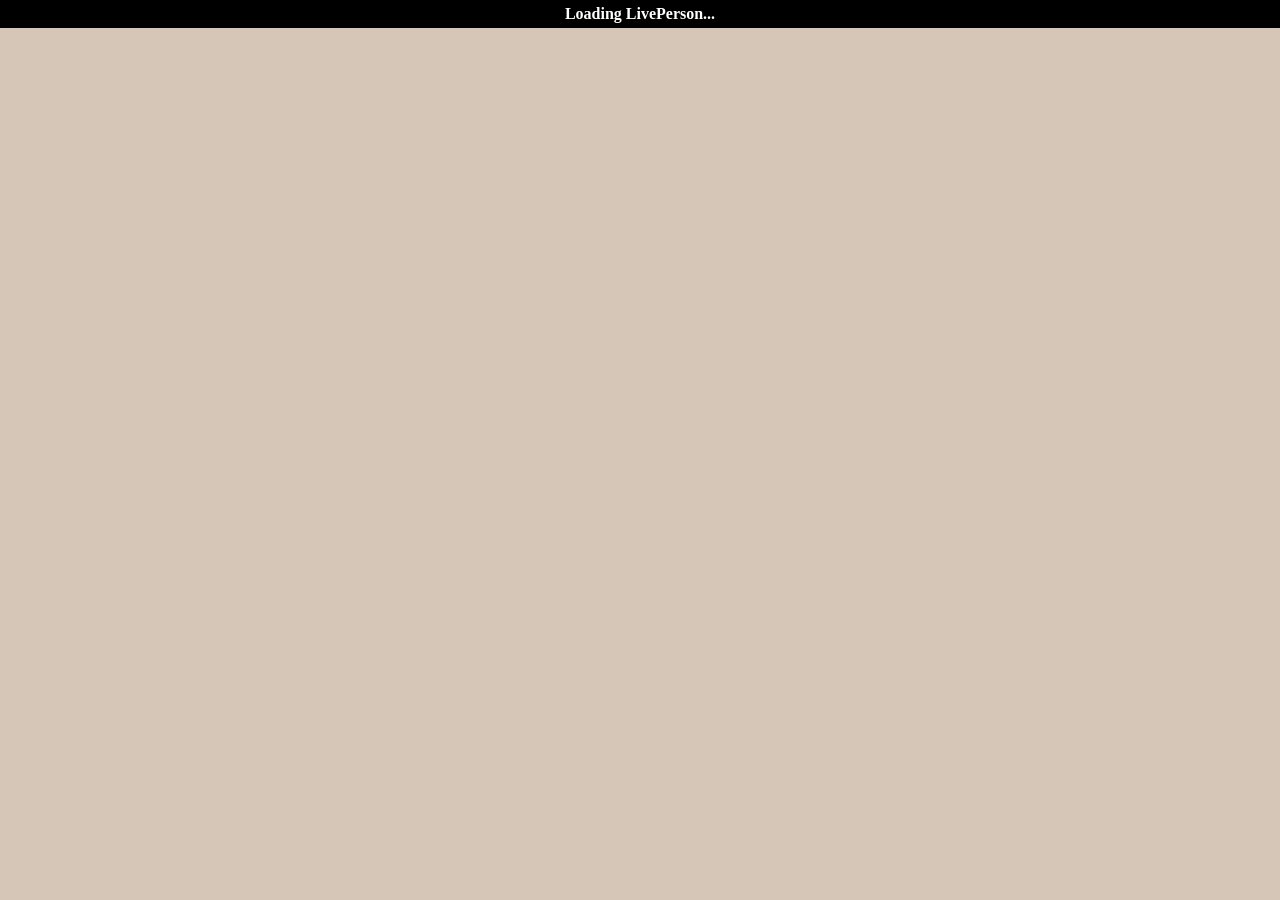
==== ContactUs.html @ 13966621 "Add files via upload" ====
<!DOCTYPE html>
<html lang="en">
<head>
    <meta charset="UTF-8">
    <meta name="viewport" content="width=device-width, initial-scale=1.0">
    <title>PulseModa - Product</title>
    <link rel="stylesheet" href="styles.css">

       <!-- BEGIN LivePerson Monitor. -->
       <script type="text/javascript">window.lpTag=window.lpTag||{},'undefined'==typeof window.lpTag._tagCount?(window.lpTag={wl:lpTag.wl||null,scp:lpTag.scp||null,site:'14035795'||'',section:lpTag.section||'',tagletSection:lpTag.tagletSection||null,autoStart:lpTag.autoStart!==!1,ovr:lpTag.ovr||{},_v:'1.10.0',_tagCount:1,protocol:'https:',events:{bind:function(t,e,i){lpTag.defer(function(){lpTag.events.bind(t,e,i)},0)},trigger:function(t,e,i){lpTag.defer(function(){lpTag.events.trigger(t,e,i)},1)}},defer:function(t,e){0===e?(this._defB=this._defB||[],this._defB.push(t)):1===e?(this._defT=this._defT||[],this._defT.push(t)):(this._defL=this._defL||[],this._defL.push(t))},load:function(t,e,i){var n=this;setTimeout(function(){n._load(t,e,i)},0)},_load:function(t,e,i){var n=t;t||(n=this.protocol+'//'+(this.ovr&&this.ovr.domain?this.ovr.domain:'lptag.liveperson.net')+'/tag/tag.js?site='+this.site);var o=document.createElement('script');o.setAttribute('charset',e?e:'UTF-8'),i&&o.setAttribute('id',i),o.setAttribute('src',n),document.getElementsByTagName('head').item(0).appendChild(o)},init:function(){this._timing=this._timing||{},this._timing.start=(new Date).getTime();var t=this;window.attachEvent?window.attachEvent('onload',function(){t._domReady('domReady')}):(window.addEventListener('DOMContentLoaded',function(){t._domReady('contReady')},!1),window.addEventListener('load',function(){t._domReady('domReady')},!1)),'undefined'===typeof window._lptStop&&this.load()},start:function(){this.autoStart=!0},_domReady:function(t){this.isDom||(this.isDom=!0,this.events.trigger('LPT','DOM_READY',{t:t})),this._timing[t]=(new Date).getTime()},vars:lpTag.vars||[],dbs:lpTag.dbs||[],ctn:lpTag.ctn||[],sdes:lpTag.sdes||[],hooks:lpTag.hooks||[],identities:lpTag.identities||[],ev:lpTag.ev||[]},lpTag.init()):window.lpTag._tagCount+=1;

        // Hide the status bar when LivePerson is fully loaded
        window.lpTag.events.bind("LPT", "DOM_READY", function() {
            setTimeout(() => {
                document.getElementById('status-bar').style.display = 'none';
            }, 3000);
        });
    </script>
    <!-- END LivePerson Monitor -->

</head>
<body>
    <div id="status-bar">Loading LivePerson...</div>

    <div class="container">
        <img src="productpage-mockup.png" alt="Product Mockup - Dress" class="responsive-image">
    </div>
</body>
</html>
---- styles.css ----
body, html {
    margin: 0;
    padding: 0;
    background-color: #d5c6b8;
    text-align: center;
    height: 100vh;
    width: 100vw;
    overflow: hidden; /* Prevents scrollbars */
}

.container {
    display: flex;
    justify-content: center;
    align-items: center;
    height: 100vh;
    width: 100vw;
}

.responsive-image {
    width: 100vw; /* Makes the image take up the full viewport width */
    height: 100vh; /* Makes it take up the full viewport height */
    object-fit: cover; /* Ensures the image covers the screen without distortion */
}

#status-bar {
    position: fixed;
    top: 0;
    width: 100%;
    background: black;
    color: white;
    text-align: center;
    padding: 5px 0;
    font-weight: bold;
    z-index: 1000;
}
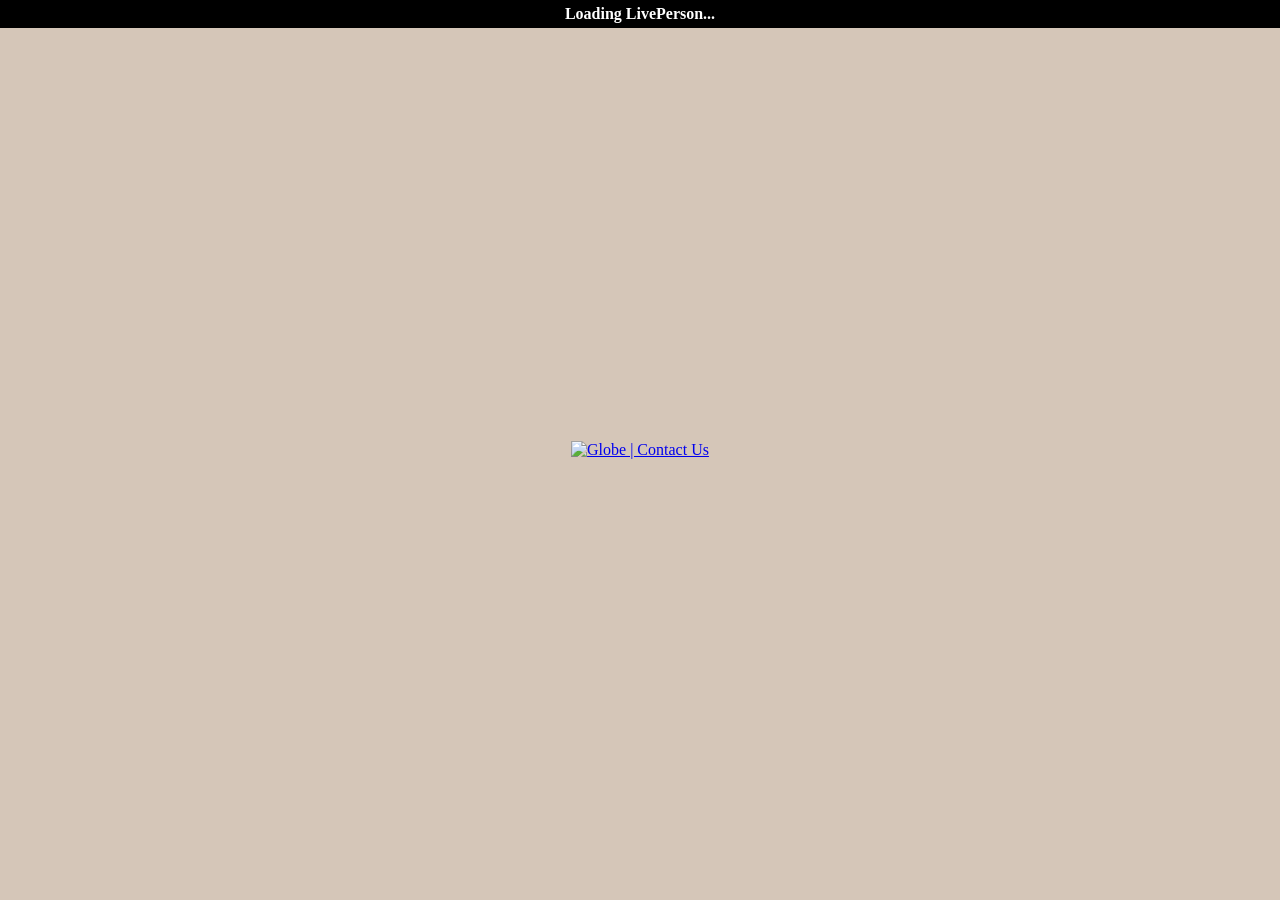
==== commit 14daa63f: "Update ContactUs.html" ====
--- a/ContactUs.html
+++ b/ContactUs.html
@@ -3,7 +3,7 @@
 <head>
     <meta charset="UTF-8">
     <meta name="viewport" content="width=device-width, initial-scale=1.0">
-    <title>PulseModa - Product</title>
+    <title>Contact Us</title>
     <link rel="stylesheet" href="styles.css">
 
        <!-- BEGIN LivePerson Monitor. -->
@@ -23,7 +23,8 @@
     <div id="status-bar">Loading LivePerson...</div>
 
     <div class="container">
-        <img src="productpage-mockup.png" alt="Product Mockup - Dress" class="responsive-image">
+        <a href="index.html">
+        <img src="ContactUs.png" alt="Globe | Contact Us" class="responsive-image">
     </div>
 </body>
 </html>
